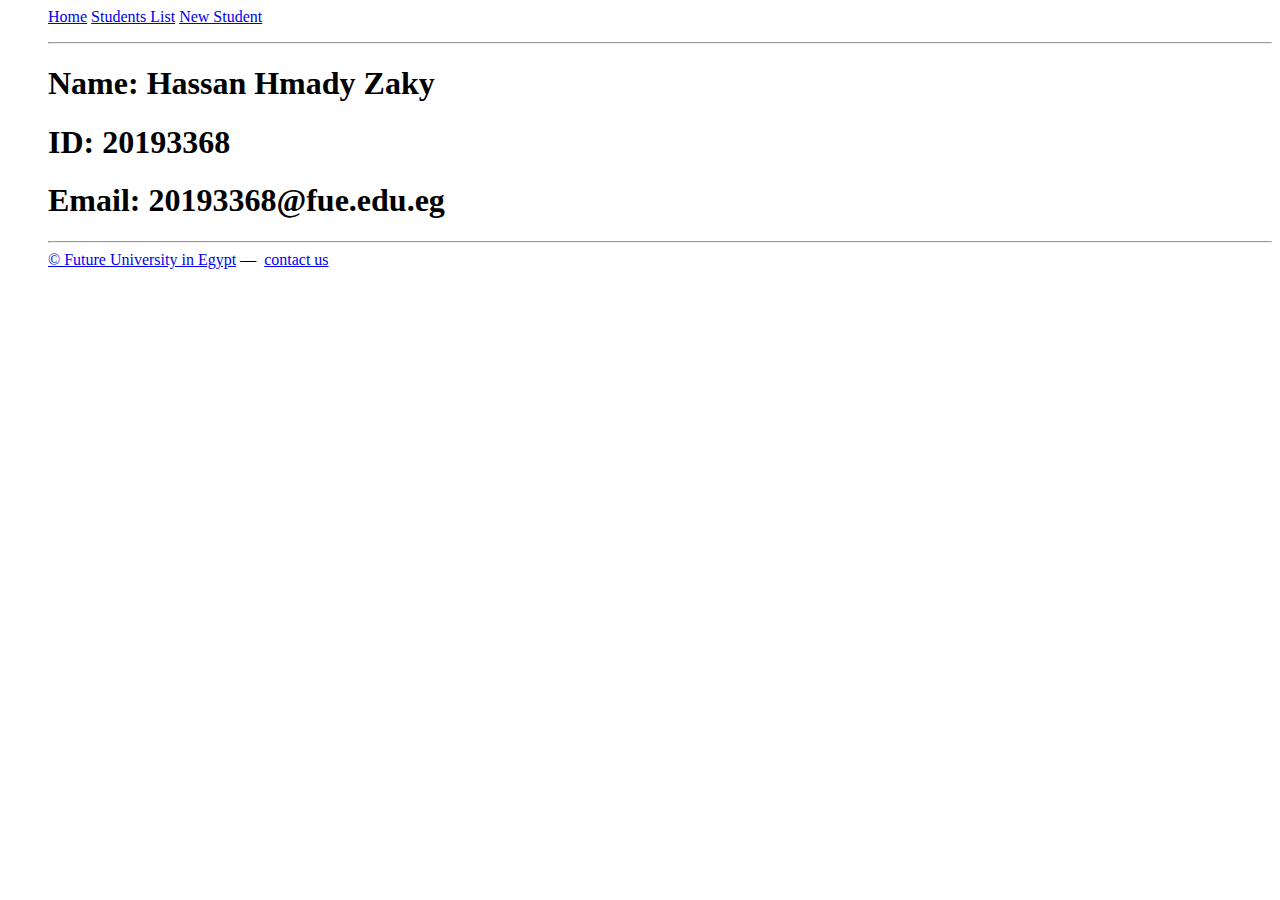
==== index.html @ 2e7aeb7e "Add files via upload" ====
<html>
    <head>
        <title>Home Page</title>
    </head>
    <body>
<p>
    <ul>
        <a href="index.html"  class="active">Home</a>
        <a href="studentlist.html" >Students List</a>
        <a href="new_student.html" >New Student</a>
</p>
<hr/>

<h1>Name: Hassan Hmady Zaky</h1>
<h1>ID: 20193368</h1>
<h1>Email: 20193368@fue.edu.eg</h1>
<hr/>
 <a href ="http://www.fue.edu.eg" target="_blank">&copy; Future University in Egypt</a>&nbsp;&mdash;&nbsp;
 <a href="mailto:20193368@fue.edu.eg">contact us</a>

</body>

</html>
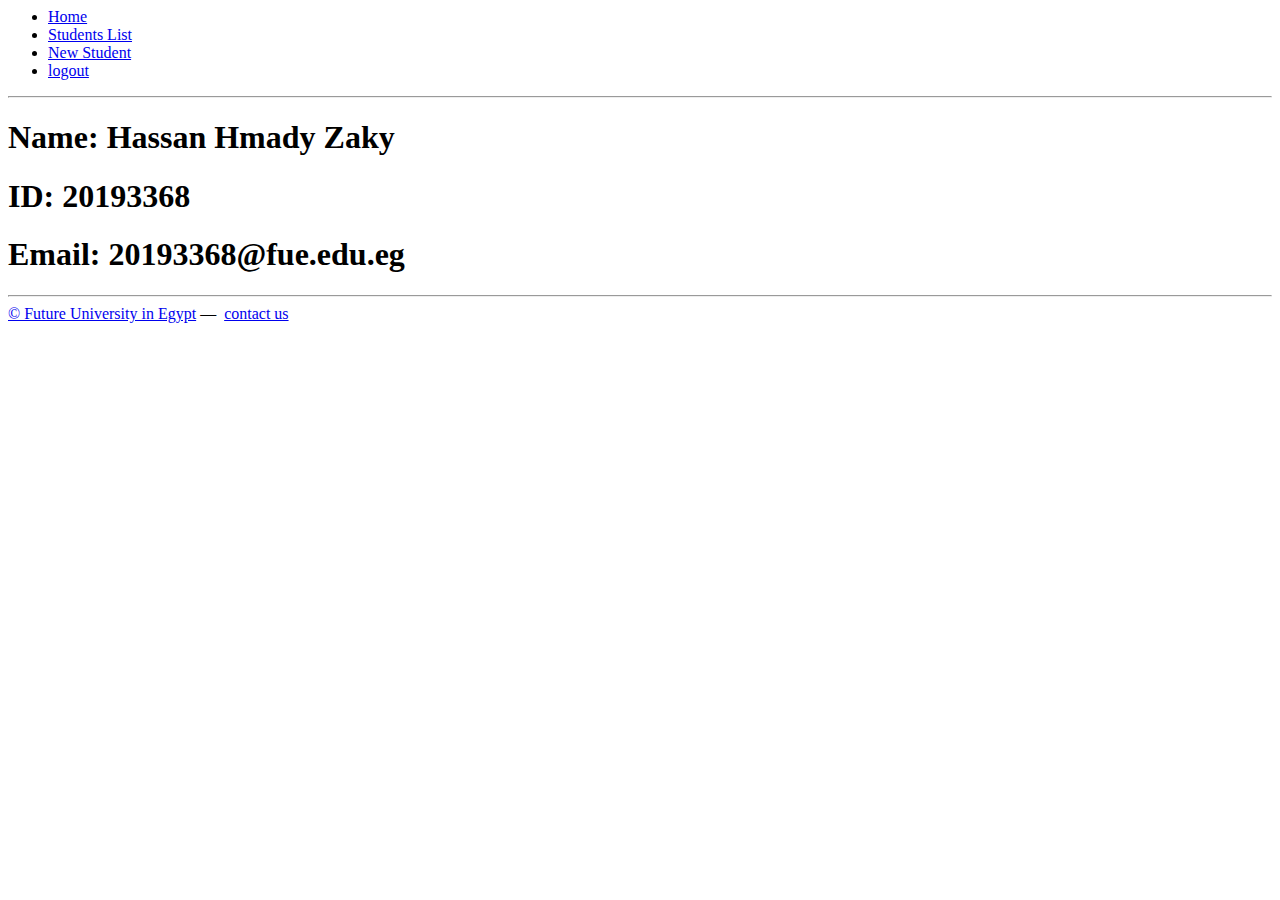
==== commit 38517f1e: "Update index.html" ====
--- a/index.html
+++ b/index.html
@@ -1,14 +1,17 @@
 <html>
     <head>
         <title>Home Page</title>
+        
     </head>
     <body>
-<p>
+
     <ul>
-        <a href="index.html"  class="active">Home</a>
-        <a href="studentlist.html" >Students List</a>
-        <a href="new_student.html" >New Student</a>
-</p>
+        <li><a href="index.html"  class="active">Home</a></li>
+        <li><a href="studentlist.html" >Students List</a></li>
+        <li><a href="new_student.html" >New Student</a></li>
+        <li class="nav-right"><a href="#"> logout</a></li>
+        <link rel="stylesheet" type="text/css" href="style.css">
+    </ul>
 <hr/>
 
 <h1>Name: Hassan Hmady Zaky</h1>
@@ -20,4 +23,4 @@
 
 </body>
 
-</html>+</html>
